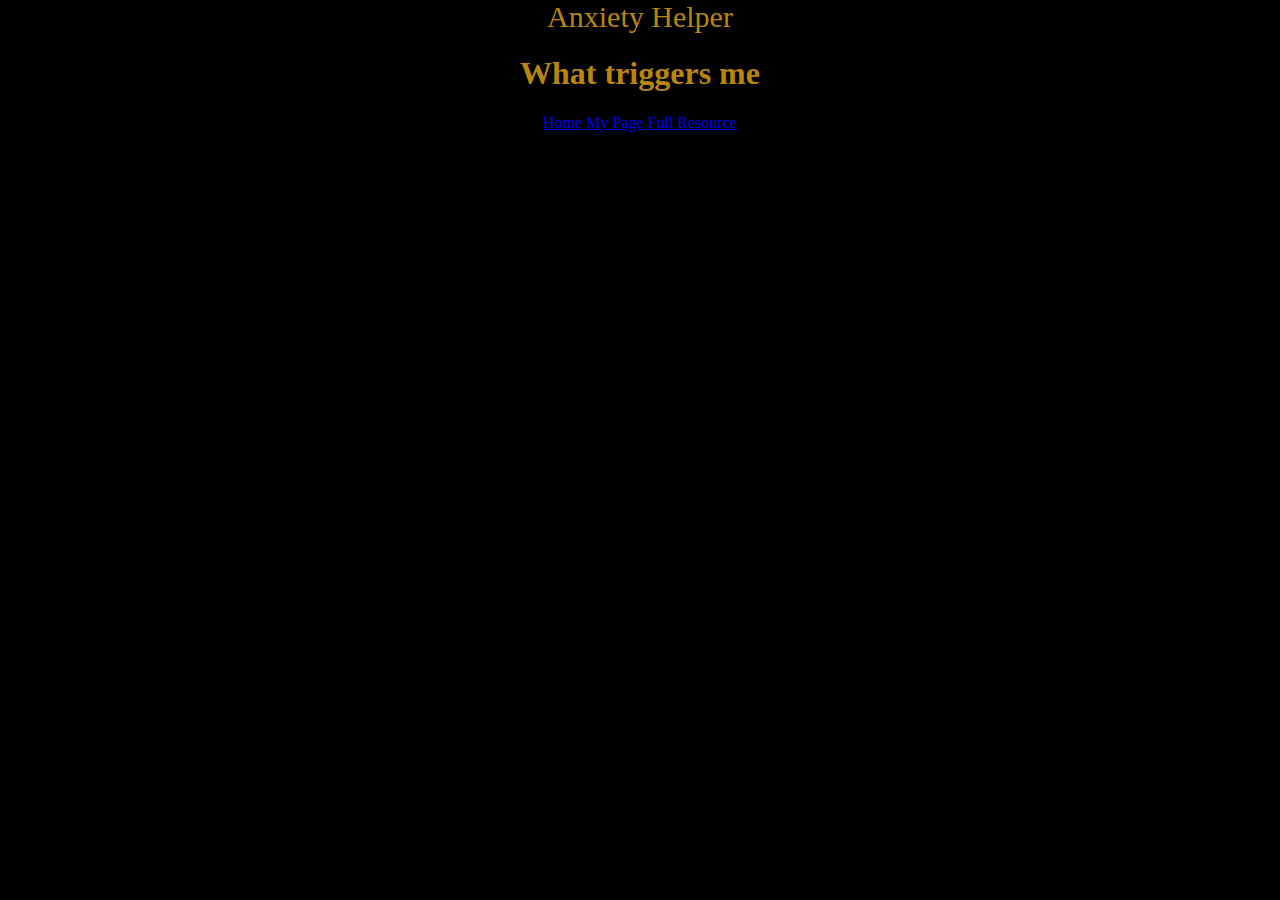
==== myPage.html @ 758b7177 "Add files via upload" ====
<html>
<head>
    <meta name = "viewport" content = "width=device-width, initial-scale = 100%">
    <link rel = "stylesheet" type= "text/css" href = "style.css">
</head>
<body>
    <header>Anxiety Helper</header>
        <article>
            <h1> What triggers me </h1>
        </article>
        <nav>
            <a href = "index.HTML">Home</a>
            <a href = "myPage.html">My Page</a>
            <a href = "resource.html">Full Resource</a>
        </nav>
    <footer></footer>
</body>
</html>
---- style.css ----
body{
    margin: 0;
    background-color:black;
    color:darkgoldenrod;
    text-align:center;
    font: "Lato";
}
header{
    font-size: 30px;
}
img{
    width:10%;
    height:auto;
}
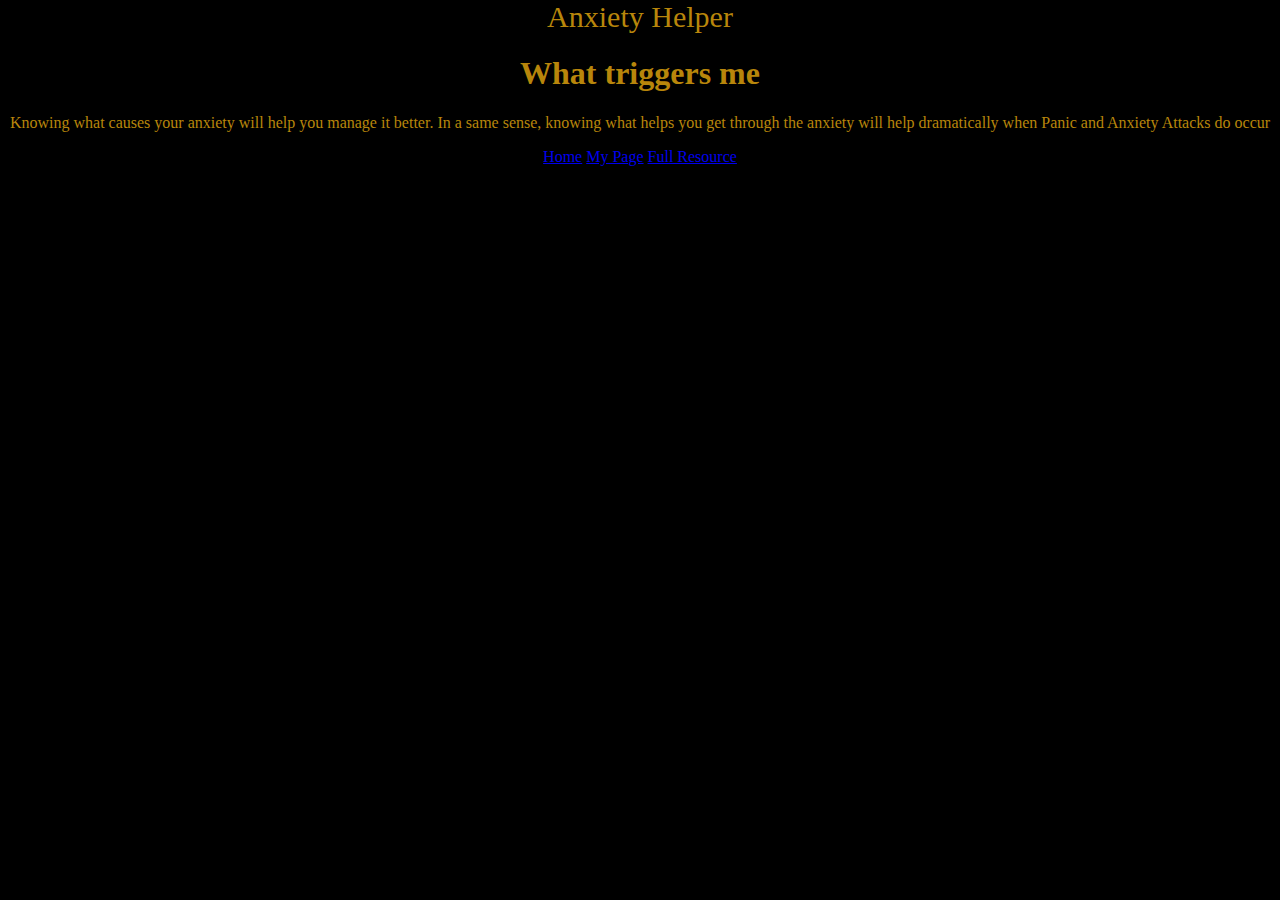
==== commit 30e65026: "Add files via upload" ====
--- a/myPage.html
+++ b/myPage.html
@@ -7,6 +7,7 @@
     <header>Anxiety Helper</header>
         <article>
             <h1> What triggers me </h1>
+            <p> Knowing what causes your anxiety will help you manage it better. In a same sense, knowing what helps you get through the anxiety will help dramatically when Panic and Anxiety Attacks do occur</p>
         </article>
         <nav>
             <a href = "index.HTML">Home</a>
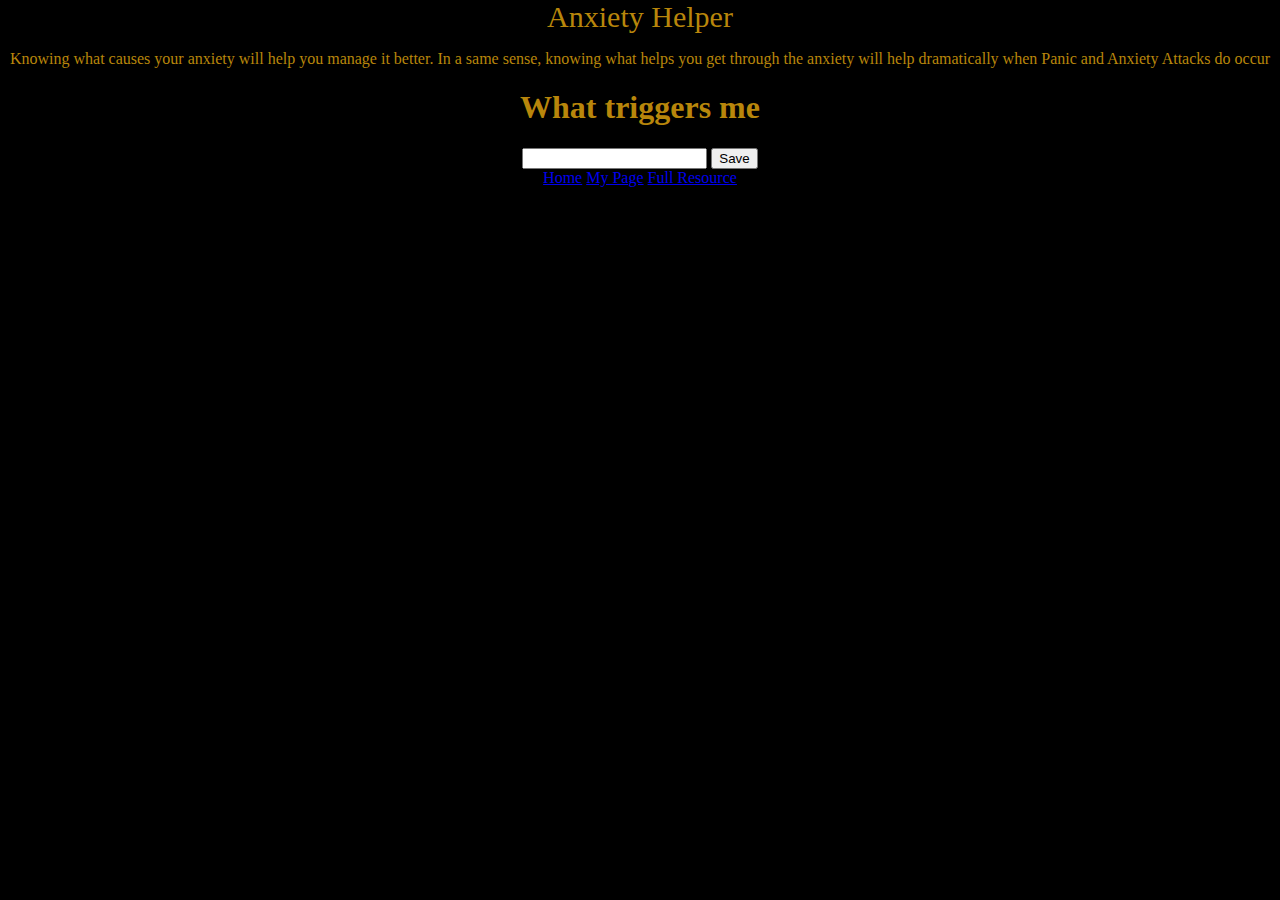
==== commit 2d160a49: "Add files via upload" ====
--- a/myPage.html
+++ b/myPage.html
@@ -5,10 +5,45 @@
 </head>
 <body>
     <header>Anxiety Helper</header>
-        <article>
+            <article>
+            <p> Knowing what causes your anxiety will help you manage it better. In a same sense, knowing what helps you get through the anxiety will help dramatically when Panic and Anxiety Attacks do occur</p>
             <h1> What triggers me </h1>
-            <p> Knowing what causes your anxiety will help you manage it better. In a same sense, knowing what helps you get through the anxiety will help dramatically when Panic and Anxiety Attacks do occur</p>
-        </article>
+            </article>
+    
+            <div id = "Triggers">
+            <input name = "trigger"/>
+            <button>Save</button>
+            </div>
+            <script type="text/javascript">
+    
+            let trigger
+            var $button = document.querySelector("button")
+            let $textBox = document.querySelector("input[name=trigger]")
+            $button.onclick = save
+              
+            function save(){
+        trigger = $textBox.value
+        if (tigger != "" ){
+            const package = {
+                trigger
+            }
+            const config = {
+                "method": "POST",
+                body: JSON.stringify(package),
+                headers: {
+                    "Content-Type": "application/json"
+            }
+        }
+        
+        fetch("/save", config)
+            .then(response => response.json() )
+            .then(msg => alert("msg") )
+            .catch(error => console.error(error) )
+        
+    }
+}
+    </script>
+    
         <nav>
             <a href = "index.HTML">Home</a>
             <a href = "myPage.html">My Page</a>
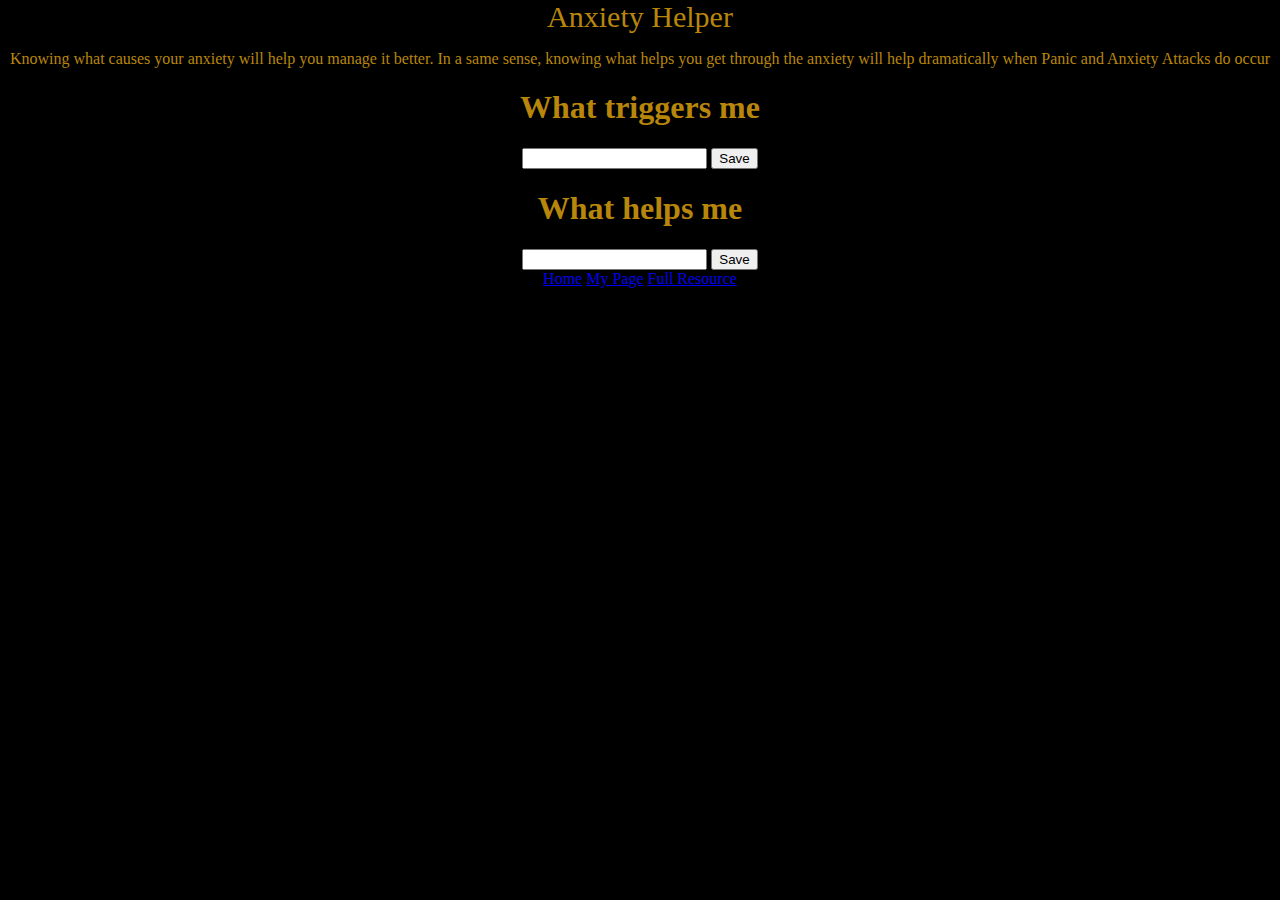
==== commit 5c3d3e20: "Add files via upload" ====
--- a/myPage.html
+++ b/myPage.html
@@ -21,9 +21,9 @@
             let $textBox = document.querySelector("input[name=trigger]")
             $button.onclick = save
               
-            function save(){
-        trigger = $textBox.value
-        if (tigger != "" ){
+        function save(){
+            trigger = $textBox.value
+            if (trigger != "" ){
             const package = {
                 trigger
             }
@@ -43,7 +43,42 @@
     }
 }
     </script>
+        <article>
+            <h1> What helps me </h1>
+        </article>
+     <div id = "Help">
+            <input name = "help"/>
+            <button>Save</button>
+            </div>
+            <script type="text/javascript">
     
+            let help
+            var $button = document.querySelector("button")
+            let $textBox1 = document.querySelector("input[name=help]")
+            $button.onclick = save2
+                
+        function save2(){
+            help = $textBox1.value
+            if (help != "" ){
+            const package = {
+                help
+            }
+            const config = {
+                "method": "POST",
+                body: JSON.stringify(package),
+                headers: {
+                    "Content-Type": "application/json"
+            }
+        }
+        
+        fetch("/save2", config)
+            .then(response => response.json() )
+            .then(msg => alert("msg") )
+            .catch(error => console.error(error) )
+        
+    }
+}
+            </script>
         <nav>
             <a href = "index.HTML">Home</a>
             <a href = "myPage.html">My Page</a>
